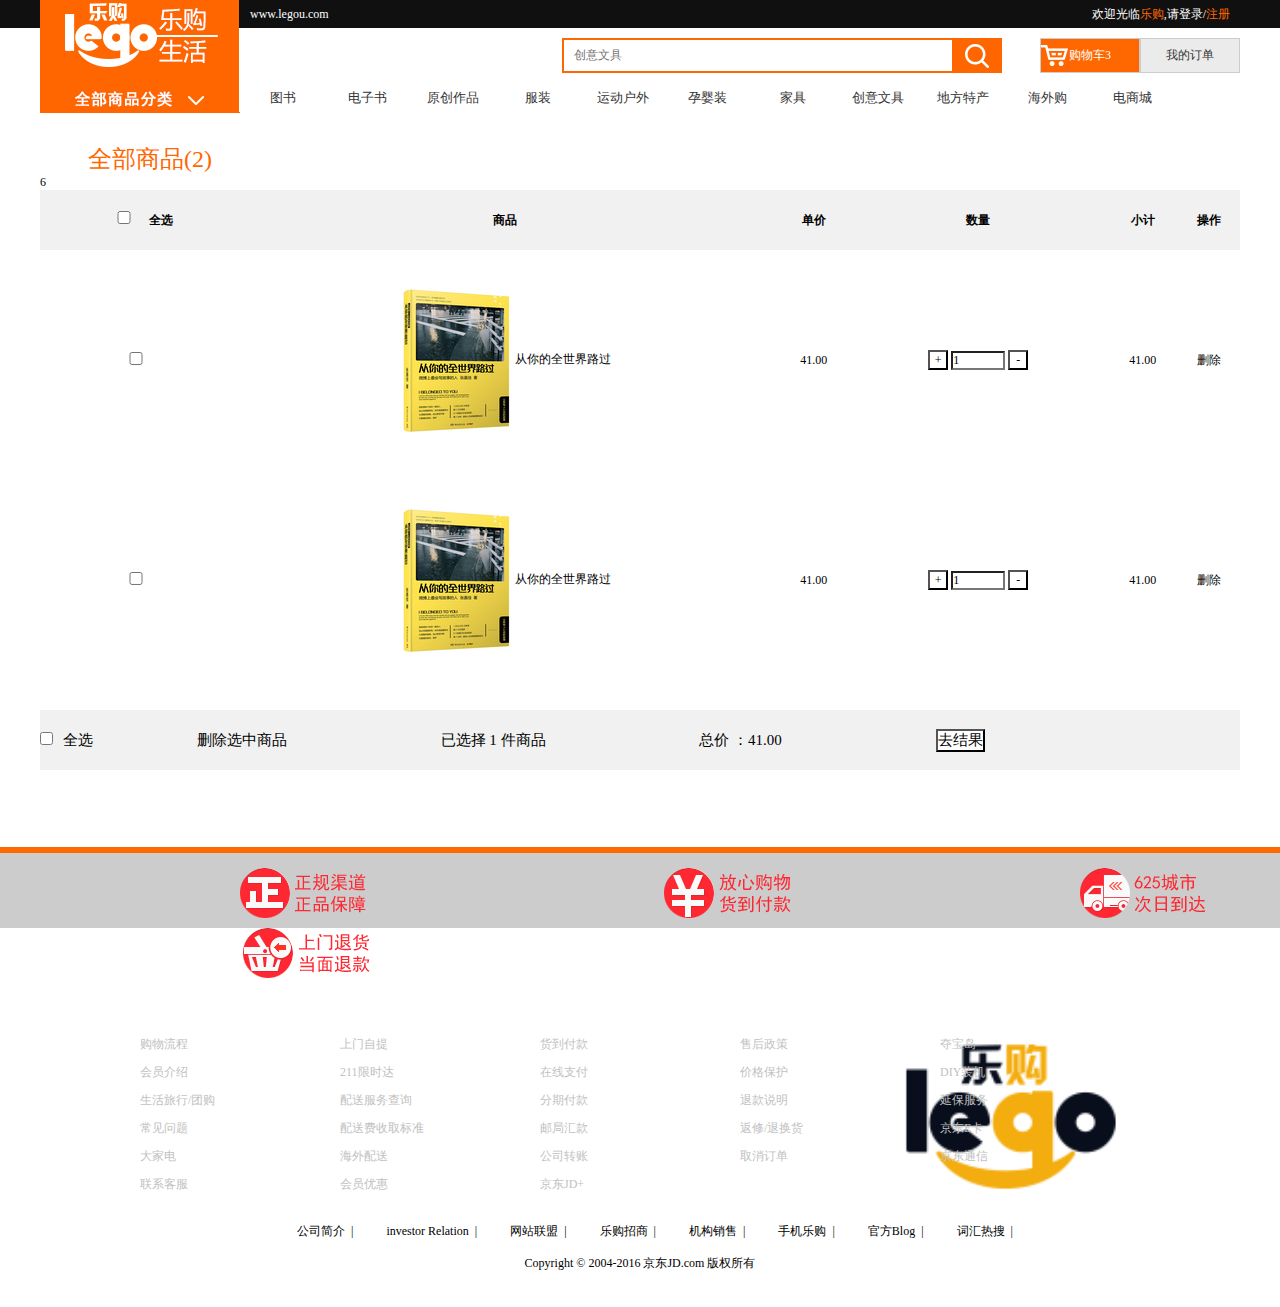
==== ch3/shopcart.html @ 6a020f89 "第八周作业提交" ====
<!DOCTYPE html>
<html lang="en">

<head>
    <meta charset="UTF-8">
    <meta http-equiv="X-UA-Compatible" content="IE=edge">
    <meta charset="utf8" version='1' />
    <title>乐购(LG.COM)-正品低价、品质保障、配送及时、轻松购物！</title>
    <meta name="description"
        content="乐购LG.COM-专业的综合网上购物商城，为您提供正品低价的购物选择、优质便捷的服务体验。商品来自全球数十万品牌商家，囊括家电、手机、电脑、服装、居家、母婴、美妆、个护、食品、生鲜等丰富品类，满足各种购物需求。" />
    <meta name="Keywords" content="网上购物,网上商城,家电,手机,电脑,服装,居家,母婴,美妆,个护,食品,生鲜,乐购" />
    <link rel="stylesheet" href="./css/reset.css">
    <link rel="stylesheet" href="./css/common.css">
    <link rel="stylesheet" href="./css/shopcart.css">
</head>

<body>
    <!-- 1.顶部 -->
    <div class="topbar">
        <!-- 内部容器 -->
        <div class="container" clearfix>
            <p class="fl"><a href="#">www.legou.com</a></p>
            <p class="fr"><span>欢迎光临<a href="#" class="title">乐购</a></span>,<span>请</span><a href="#"
                    class="login">登录</a>/<a href="#" class="register">注册</a></p>
        </div>
    </div>
    <!-- 2.导航 -->
    <div class="nav container">
        <div class="search-shopcart-order clearfix">
            <!-- 购物车 订单 -->
            <div class="showcart-order fr">
                <button><span></span><span>购物车</span><span>3</span></button>
                <button>我的订单</button>
            </div>

            <!-- 搜索框 -->
            <div class="search-input fr">
                <input class="search" placeholder="创意文具" type="text">
                <span></span>
            </div>
        </div>
        <!-- 分类导航 -->
        <div class="category-menu clearfix">
            <!-- 左侧 -->
            <div class="left-logo fl">
                <img src="./img/logo.jpg" alt="">
            </div>
            <!-- 右侧 -->
            <ul class="fr clearfix">
                <li>图书</li>
                <li>电子书</li>
                <li>原创作品</li>
                <li>服装</li>
                <li>运动户外</li>
                <li>孕婴装</li>
                <li>家具</li>
                <li>创意文具</li>
                <li>地方特产</li>
                <li>海外购</li>
                <li>电商城</li>
            </ul>
        </div>
    </div>
    <!-- 购物车 -->
    <div class="shopcart container">
        <!-- 标题 -->
        <h3>全部商品(2)</h3>
        <!-- 表格 -->6
        <table>
            <thead>
                <tr>
                    <th><input type="checkbox">全选</th>
                    <th>商品</th>
                    <th>单价</th>
                    <th>数量</th>
                    <th>小计</th>
                    <th>操作</th>
                </tr>
            </thead>
            <tbody>
                <tr>
                    <td><input type="checkbox"></td>
                    <td>
                        <img src="./img/index08_05.jpg" alt="">
                        从你的全世界路过
                    </td>
                    <td class="price">
                        41.00
                    </td>
                    <td>
                        <button class="add">+</button>
                        <input type="text" value="1">
                        <button class="reduce">-</button>
                    </td>
                    <td class="subprice">
                        41.00
                    </td>
                    <td class="del">
                        删除
                    </td>
                </tr>
                <tr>
                    <td><input type="checkbox"></td>
                    <td>
                        <img src="./img/index08_05.jpg" alt="">
                        从你的全世界路过
                    </td>
                    <td class="price">
                        41.00
                    </td>
                    <td>
                        <button class="add">+</button>
                        <input type="text" value="1">
                        <button class="reduce">-</button>
                    </td>
                    <td class="subprice">
                        41.00
                    </td>
                    <td class="del">
                        删除
                    </td>
                </tr>
            
                
            </tbody>
        </table>

        <div class="totalPrice">
            <input type="checkbox">全选       
            <span>删除选中商品</span>
            <span>已选择 1 件商品</span>
            <span class="total">总价 ：41.00</span>
            <button>去结果</button>
        </div>
    </div>
  
    <!-- 11.尾部 -->
    <div class="footer">
        <h1 class="top"></h1>
                <div class="top-box">
                    <ul>
                        <li>
                            <img src="./img/222_11.png" alt="">
                        </li>
                        <li>
                            <img src="./img/222_13(1).png" alt="">
                        </li>
                        <li>
                            <img src="./img/222_15.png" alt="">
                        </li>
                        <li>
                            <img src="./img/222_17.png" alt="">
                        </li>
                    </ul>
                </div>
                <div class="mit" align="center">
                        <ul id="nav">
                        <table id="nav" align="center">
                            <tr>
                                <td width="150">购物指南</td><br />
                                <td width="150">配送方式</td><br />
                                <td width="150">支付方式</td><br />
                                <td width="150">售后服务</td><br />
                                <td width="150">特色服务</td><br />
                            </tr>
                            
                            <tr >
                            <td ><a href="http://www.jd.com" target="_blank" class='nav'>购物流程</a></td>
                            <td><a href="http://www.jd.com" target="_blank">上门自提</a></td>
                            <td><a href="http://www.jd.com" target="_blank">货到付款</a></td>
                            <td><a href="http://www.jd.com" target="_blank">售后政策</a></td>
                            <td><a href="http://www.jd.com" target="_blank">夺宝岛</a></td>
                            
                            
                            </tr>
                            
                            <tr >
                                <td><a href="http://www.jd.com" target="_blank" >会员介绍</a></td>
                                <td><a href="http://www.jd.com" target="_blank">211限时达</a></td>
                                <td><a href="http://www.jd.com" target="_blank">在线支付</a></td>
                                <td><a href="http://www.jd.com" target="_blank">价格保护</a></td>
                                <td><a href="http://www.jd.com" target="_blank">DIY装机</a></td>
                            </tr>
                            
                             <tr>
                                <td><a href="http://www.jd.com" target="_blank">生活旅行/团购</a></td>
                                <td><a href="http://www.jd.com" target="_blank">配送服务查询</a></td>
                                <td><a href="http://www.jd.com" target="_blank">分期付款</a></td>
                                <td><a href="http://www.jd.com" target="_blank">退款说明</a></td>
                                <td><a href="http://www.jd.com" target="_blank">延保服务</a></td>
                            </tr>
                            
                             <tr >
                                <td><a href="http://www.jd.com" target="_blank" >常见问题</a></td>
                                <td><a href="http://www.jd.com" target="_blank">配送费收取标准</a></td>
                                <td><a href="http://www.jd.com" target="_blank">邮局汇款</a></td>
                                <td><a href="http://www.jd.com" target="_blank">返修/退换货</a></td>
                                <td><a href="http://www.jd.com" target="_blank">京东E卡</a></td>
                            </tr>
                            
                            <tr >
                                <td><a href="http://www.jd.com" target="_blank" >大家电</a></td>
                                <td><a href="http://www.jd.com" target="_blank">海外配送</a></td>
                                <td><a href="http://www.jd.com" target="_blank">公司转账</a></td>
                                <td><a href="http://www.jd.com" target="_blank">取消订单</a></td>
                                <td><a href="http://www.jd.com" target="_blank">京东通信</a></td>
                            </tr>
                            
                             <tr >
                                <td><a href="http://www.jd.com" target="_blank" >联系客服</a></td>
                                <td><a href="http://www.jd.com" target="_blank">会员优惠</a></td>
                                <td><a href="http://www.jd.com" target="_blank">京东JD+</a></td>
                            </tr>
                                 
                        </table>
                        </ul>

                        <div class="sol">
                            <span><a href="#">公司简介&nbsp;&nbsp;|</a></span>
                            <span><a href="#">investor Relation&nbsp;&nbsp;|</a></span>
                            <span><a href="#">网站联盟&nbsp;&nbsp;|</a></span>
                            <span><a href="#">乐购招商&nbsp;&nbsp;|</a></span>
                            <span><a href="#">机构销售&nbsp;&nbsp;|</a></span>
                            <span><a href="#">手机乐购&nbsp;&nbsp;|</a></span>
                            <span><a href="#">官方Blog&nbsp;&nbsp;|</a></span>
                            <span><a href="#">词汇热搜&nbsp;&nbsp;|</a></span> 
                        </div>
                </div>
            <center><br /><br />
                <p>Copyright &copy; 2004-2016 京东JD.com 版权所有<span class="footer-nav-cut"></span></p>
            </center> 
            <div class="pri">
                <img src="./img/logo_00.png" alt=""> 
            </div>         
    </div>
    <!-- 引入jQuery -->
    <script src="./js/jquery-1.11.0.js"></script>
    <script src="./js/shopcart.js"></script>
</body>

</html>
---- ch3/css/common.css ----
/* 清除浮动 */
.clearfix::after {
    content: '';
    display: inline-block;
    height: 0;
    clear: both;
}

/* 左浮动 */
.fl {
    float: left;
}

/* 右浮动 */
.fr {
    float: right;
}

/* 版心 */
.container {
    width: 1200px;
    margin: 0 auto;
}




.topbar{
    height: 28px;
    background-color: #101010;
}
/* 顶部外层容器 */
.topbar .container{
    height: 28px;
    background-color: #101010;
}
/* 顶部里层容器 */
.topbar .container p{
    height: 28px;
    line-height: 28px;
    color:#fff;
}
/* 里面的p标签 */
.topbar .container p:first-child{
   text-indent: 210px;
}
/* 第一个p标签下面的a标签 */
.topbar .container p:first-child a{
    color: #fff;
    text-decoration: none;
}
/* 第二个p标签 */
.topbar .container p:nth-child(2){
    margin-right: 10px;
}
/* 除去第二个p标签里面的第二个a标签 */
.topbar .container p:nth-child(2) a:not(.login){
    color:#ff6700 ;
}
/* 设置第二个p标签里面的login颜色 */
.topbar .container p:nth-child(2) .login{
    color: #fff;
}
         /* 第二种方法 */
/* .topbar .container p:nth-child(2).title,.topbar .container p:nth-child(2).register{
    color: #ff6700;
}
.topbar .container p:nth-child(2).login{
    color: #fff;
} */

                      /* ===============2.导航=============== */
.nav{
    height: 80px;
    background-color:#fff;
}
/* 搜索购物车订单大容器 */
.nav .search-shopcart-order{
    margin-top: 5px;
    height: 35px;
}
.nav .category-menu{
    margin-top: 15px;
    height: 30px;

}
/* 搜索框 */
.nav .search-shopcart-order .search-input{
    margin-right: 38px;
    margin-top: 5px;
    width: 440px;
    height: 35px;
    background-color: #ff6700;
    position: relative;
}
/* 搜索框中的span */
.nav .search-shopcart-order .search-input span {
    display: inline-block;
    width: 50px;
    height: 35px;
    position: absolute;
    right: 0;
    top:0 ;
    background-image: url('../img/bgicon.png');
}
/* 搜索框 */
.nav .search-shopcart-order .search-input .search {
    width: 390px;
    height: 31px;
    border: 2px solid #ff6700;
    text-indent: 10px;
    color: #333;
    outline: none;
}
/* 购物车和订单 */
.nav .search-shopcart-order .showcart-order {
    margin-top: 5px;
    width: 200px;
    height: 35px;
    background-color: red;
    font-size: 0;
}
/* 购物车订单按钮 */
.nav .search-shopcart-order .showcart-order button{
    width: 100px;
    height: 35px;
    background-color: #ebebeb;
    border: 1px solid #ccc;
    font-size: 12px;
    color: #333;
}
/* 购物车按钮 */
.nav .search-shopcart-order .showcart-order button:nth-child(1){
    background-color: #ff6700;
    color: #fff;
    background-image:url(../img/bgicon.png) ;
    background-position: -6px -44px;
}
/* .nav .search-shopcart-order .showcart-order button:nth-child(1) span:first-child{
    background-image: url(../img/购物车空.png);
    background-repeat: no-repeat;
    display: inline-block;
    vertical-align: top;
    width: 20px;
    height: 16PX;

    margin-right: 3px;
}
.nav .search-shopcart-order .showcart-order button:nth-child(1) span:nth-child(2){
    vertical-align: top;
    display: inline-block;
}
.nav .search-shopcart-order .showcart-order button:nth-child(1) span:nth-child(3){
    vertical-align: top;
    display: inline-block;
    width: 20px;
    margin-left: 15px;
} */
/* 分类导航 */
.nav .category-menu{
    margin-top: 15px;
    height: 30px;

}
.nav .category-menu .left-logo{
    width: 200px;
    height: 30px;
    background-color: green;
}
.nav .category-menu .left-logo img{
    position: absolute;
    top: 0;
    left: 150;

}
.nav .category-menu ul{
    width: 1000px;
    height: 30px;

}
.nav .category-menu ul li{
    float: left;
    height: 30px;
    line-height: 30px;
    width: 85px;
    color: #333;
    font-size: 13px;
    text-align: center;
}

.footer{
    height: 500px;
    background-color: #fff;
    margin-top: 34px;
}
 .footer .top{
    width: 1903px;
    height: 40px;
    line-height: 40px;
    background-color:#fff;
    border-bottom: 6px solid #ff6700;
    margin-top: 10px;
}
.footer .top-box{
    height: 75px;
    background-color: #ccc;
}
.footer .top-box ul{
    height: 75px;
}
.footer .top-box ul li{
    height: 45px;
    width: 180px;
    float: left;
    line-height: 45px;
    margin-left: 240px;
    margin-top: 15px;
}
#nav{
    text-decoration:none;
    color: #fff;
    width:1000px;
    height:195px;
        }
#nav td a{
    text-decoration:none;
    color: #C1C1C1;
    text-align:center;
    }
#nav td a:hover{
    text-decoration:none;
    color:#F30;
    }
.footer .mit .sol{
    margin-top: 100px;
    height: 2px;
}
.footer .mit .sol span{
    margin-left: 30px;
}
.footer .mit .sol span a{
    color: black;
    text-decoration: none;
    text-align: center;
}
.footer .mit .sol span a:hover{
    color: red;
}
.footer .pri img{
    float: right;
    margin-top: -235px;
    width: 300px;
    margin-right: 120px;
}
---- ch3/css/shopcart.css ----
/* 购物车 */
.shopcart{
    height: 630px;
    margin-top: 30px;
    margin-bottom: 30px;
}
.shopcart table{
    height: 500px;
    width: 1200px;
    text-align: center; 
}
.shopcart .totalPrice{
    height: 60px;
    background-color: #f1f1f1;
    margin-top: 20px;
    line-height: 60px;
    font-size: 15px;
}
.shopcart .totalPrice span{
    margin-right: 150px;
}
.shopcart .totalPrice span:first-of-type{
    margin-left: 100px;
}
.shopcart .totalPrice input{
    margin-right: 10px;
}
.shopcart h3{
    color: #ff6700;
    font-size: 24px;
    text-indent: 2em;
    font-weight: 400;
}
.shopcart table thead tr th{
    height: 60px;
    background-color: #f1f1f1;
}
.shopcart table button{
    width: 20px;
    height: 20px;
}
.shopcart table input{
    width: 50px;
}
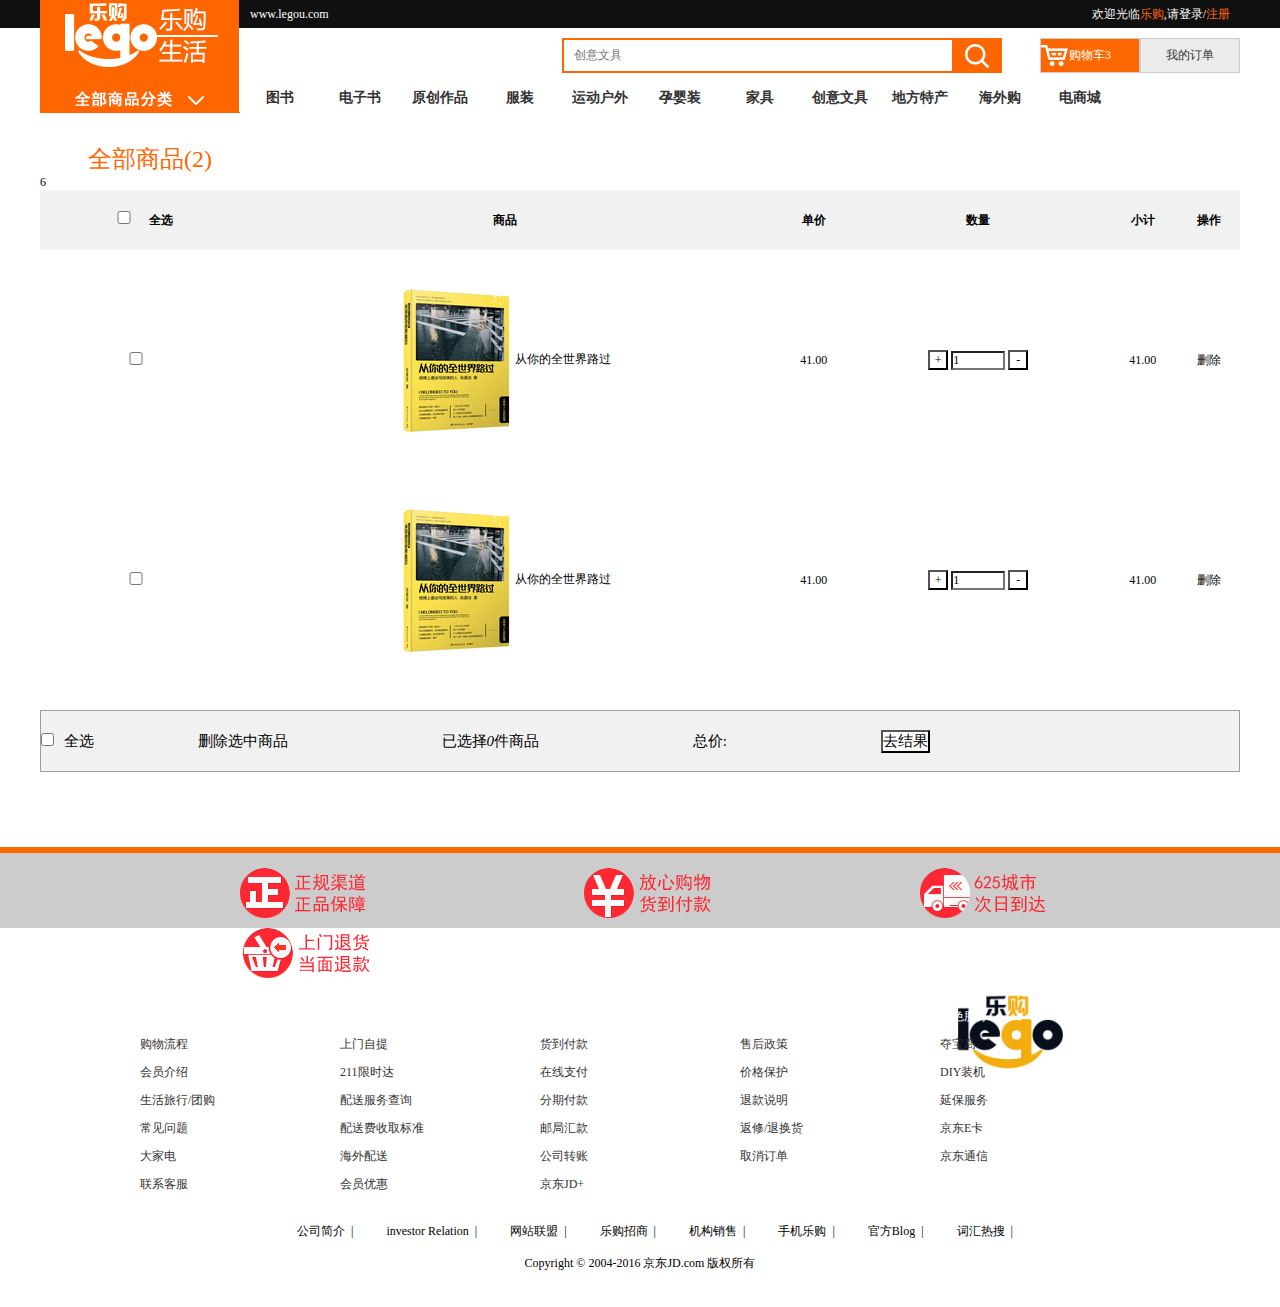
==== commit a8ff04d9: "第十周任务提交" ====
--- a/ch3/shopcart.html
+++ b/ch3/shopcart.html
@@ -127,9 +127,9 @@
 
         <div class="totalPrice">
             <input type="checkbox">全选       
-            <span>删除选中商品</span>
-            <span>已选择 1 件商品</span>
-            <span class="total">总价 ：41.00</span>
+            <span class="deleteChecked">删除选中商品</span>
+            <span>已选择<i class="count">0</i>件商品</span>
+            <span>总价:<i class="total"></i></span>
             <button>去结果</button>
         </div>
     </div>
--- a/ch3/css/shopcart.css
+++ b/ch3/css/shopcart.css
@@ -1,3 +1,160 @@
+/* 1.==================顶部================== */
+/* 顶部外层容器 */
+.topbar {
+    height: 28px;
+    background-color: #101010;
+}
+/* 顶部里层容器 */
+.topbar .container {
+    height: 28px;
+    background-color: #101010;
+}
+/* 里面的p标签 */
+.topbar .container p {
+    height: 28px;
+    line-height: 28px;
+    color: #f1f1f1;
+}
+/* 第一个p标签 */
+.topbar .container p:first-child {
+    text-indent: 210px;
+}
+/* 第一个p标签下面的a标签 */
+.topbar .container p:first-child a {
+    color:#fff;
+    text-decoration: none;   
+}
+/* 第二个p标签 */
+.topbar .container p:nth-child(2) {
+    margin-right: 10px;
+}
+/* 第二个p标签下面的标题和注册 */
+.topbar .container p:nth-child(2) a:not(.login) {
+    color: #ff6700;
+}
+/* 第二个p标签下面的登录 */
+.topbar .container p:nth-child(2) .login {
+    color: #fff;
+}
+/* 2.=====================导航============================ */
+.nav{
+    height: 80px;
+    background-color:#fff;
+}
+/* 搜索购物订单大容器 */
+.nav .search-shopcart-order{
+    margin-top: 5px;
+    height: 35px;
+}
+/* 搜索框 */
+.nav .search-shopcart-order .search-input{
+     margin-right: 38px;
+    margin-top: 5px; 
+    width: 440px;
+    height: 35px;
+    background-color: #ff6700;
+    position: relative;
+}
+/* 搜素框中的图标span */
+.nav .search-shopcart-order .search-input span{
+    display: inline-block;
+    width: 50px;
+    height: 35px;
+    position: absolute;
+    right: 0;
+    top:0 ;
+    background-image: url('../img/bgicon.png');
+    
+}
+/* 搜索框 */
+.nav .search-shopcart-order .search-input .search {
+    width: 390px;
+    height: 31px;
+    border: 2px solid #ff6700;
+    text-indent: 10px;
+    color: #333;
+    outline: none;
+}
+/* 购物车和订单 */
+.nav .search-shopcart-order .showcart-order {
+    margin-top: 5px; 
+    width: 200px;
+    height: 35px;
+    background-color:pink;
+    font-size: 0;
+}
+/* 购物车订单按钮 */
+.nav .search-shopcart-order .showcart-order button {
+    width: 100px;
+    height: 35px;
+    background-color:#ebebeb;
+    border: 1px solid #ccc;
+    font-size: 12px;
+    color: #333;
+}
+/* 购物车图标 */
+.nav .search-shopcart-order .showcart-order button:nth-child(1) {
+    background-color: #ff6700;
+    color: #fff; 
+    background-image: url('../img/bgicon.png');
+    background-position: -6px -44px;
+}
+/* .nav .search-shopcart-order .showcart-order button:nth-child(1) {
+    background-color: #ff6700;
+    color: #fff; 
+}
+.nav .search-shopcart-order .showcart-order button:nth-child(1) span:first-child {
+    background-color: green;
+    background-size: 20px 20px;
+    background-image: url('../ch2/img/bgicon.png');
+    display: inline-block;
+    vertical-align: top;
+    width: 20px;
+    height: 16px;
+    margin-right: 3px;
+}
+.nav .search-shopcart-order .showcart-order button:nth-child(1) span:nth-child(2) {
+    vertical-align: top;
+    display: inline-block;   
+}
+.nav .search-shopcart-order .showcart-order button:nth-child(1) span:nth-child(3) {
+    vertical-align: top;
+    display: inline-block;
+    width: 20px;
+    margin-left: 15px;
+} */
+/* 分类导航 */
+.nav .category-menu{
+    margin-top: 15px;
+    height: 30px;
+}
+ .nav .category-menu .left-logo {
+    width: 200px;
+    height: 30px;
+    /* background-color: green; */
+    position: relative;
+} 
+.nav .category-menu .left-logo img {
+    position: absolute;
+    top: -83px;
+    bottom: 0;
+    left: 0;
+}
+.nav .category-menu ul {
+    width: 1000px;
+    height: 30px;
+} 
+.nav .category-menu ul li {
+    float: left;
+    height: 30px;
+    line-height: 30px;
+    width: 80px;
+    color: #333;
+    font-size: 14px;
+    text-align: center;
+    font-weight: 700;
+}
+
 /* 购物车 */
 .shopcart{
     height: 630px;
@@ -15,6 +172,7 @@
     margin-top: 20px;
     line-height: 60px;
     font-size: 15px;
+    border: 1px solid rgb(163, 157, 157);
 }
 .shopcart .totalPrice span{
     margin-right: 150px;
@@ -41,4 +199,69 @@
 }
 .shopcart table input{
     width: 50px;
-}+}
+/* 11.=================尾部================= */
+.footer{
+    height: 500px;
+    margin-top: 34px;
+}
+ /* .footer .top{
+    width: 1470px;
+    height: 40px;
+    line-height: 40px;
+    background-color:#fff;
+    border-bottom: 6px solid #ff6700;
+    margin-top: 10px;
+} */
+.footer .top-box{
+    height: 75px;
+    background-color: #ccc;
+}
+.footer .top-box ul{
+    height: 75px;
+    /* width: 1200px; */
+}
+.footer .top-box ul li{
+    height: 45px;
+    width: 100px;
+    float: left;
+    line-height: 45px;
+    margin-left: 240px;
+    margin-top: 15px;
+}
+#nav{
+    text-decoration:none;
+    color: #fff;
+    width:1000px;
+    height:195px;
+}
+#nav td a{
+    text-decoration:none;
+    color: #333;
+    text-align:center;
+}
+#nav td a:hover{
+    text-decoration:none;
+    color:#F30;
+}
+.footer .mit .sol{
+    margin-top: 100px;
+    height: 2px;
+}
+.footer .mit .sol span{
+    margin-left: 30px;
+}
+.footer .mit .sol span a{
+    color: black;
+    text-decoration: none;
+    text-align: center;
+}
+.footer .mit .sol span a:hover{
+    color: red;
+}
+.footer .pri img{
+    float: right;
+    margin-top: -280px;
+    width: 150px;
+    margin-right: 195px;
+}
